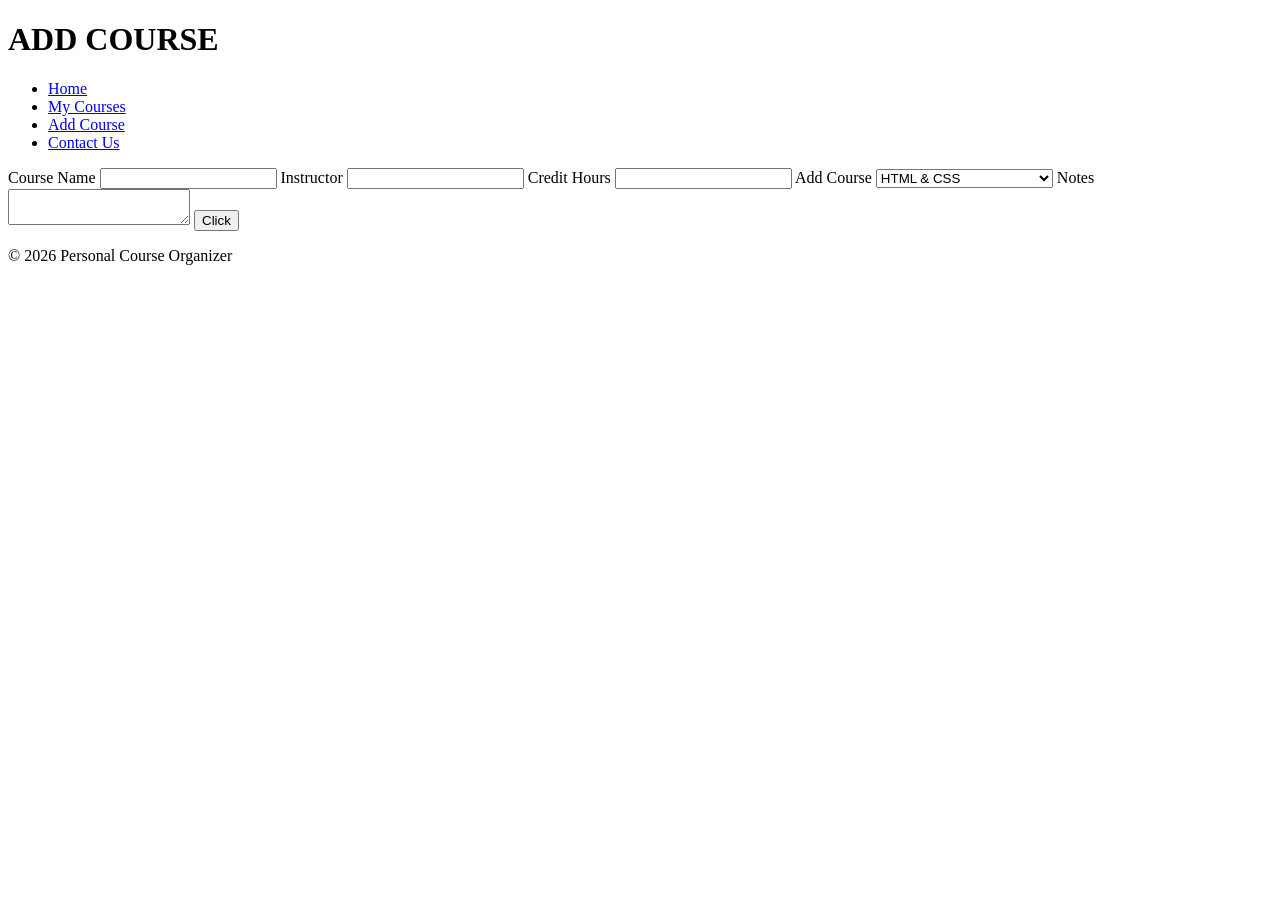
==== index.html @ 3ac28310 "Add files via upload" ====
<!DOCTYPE html>
<html lang="en">
<head>
    <meta charset="UTF-8">
    <meta name="viewport" content="width=device-width, initial-scale=1.0">
    <title>Add Course</title>
    <link rel="stylesheet" href="style.css">
</head>

<body>

    <header>
        <h1>ADD COURSE</h1>
    </header>

    <nav>
        <ul>
            <li><a href="index.html">Home</a></li>
            <li><a href="course.html">My Courses</a></li>
            <li><a href="couurse.html">Add Course</a></li>
            <li><a href="contact.html">Contact Us</a></li>
        </ul>
    </nav>

    <main>
        <section>
            <form>
                <label>Course Name</label>
                <input type="text" required>

                <label>Instructor</label>
                <input type="text" required>

                <label>Credit Hours</label>
                <input type="number" required>

                <label>Add Course</label>
                <select name="addcourses">
                    <option value="html-css">HTML & CSS</option>
                    <option value="math">Math</option>
                    <option value="programming-language-1">Programming Language 1</option>
                </select>

                <label>Notes</label>
                <textarea></textarea>

                <input type="submit" value="Click">
            </form>
        </section>
    </main>

    <footer>
        <p>© 2026 Personal Course Organizer</p>
    </footer>

</body>
</html>
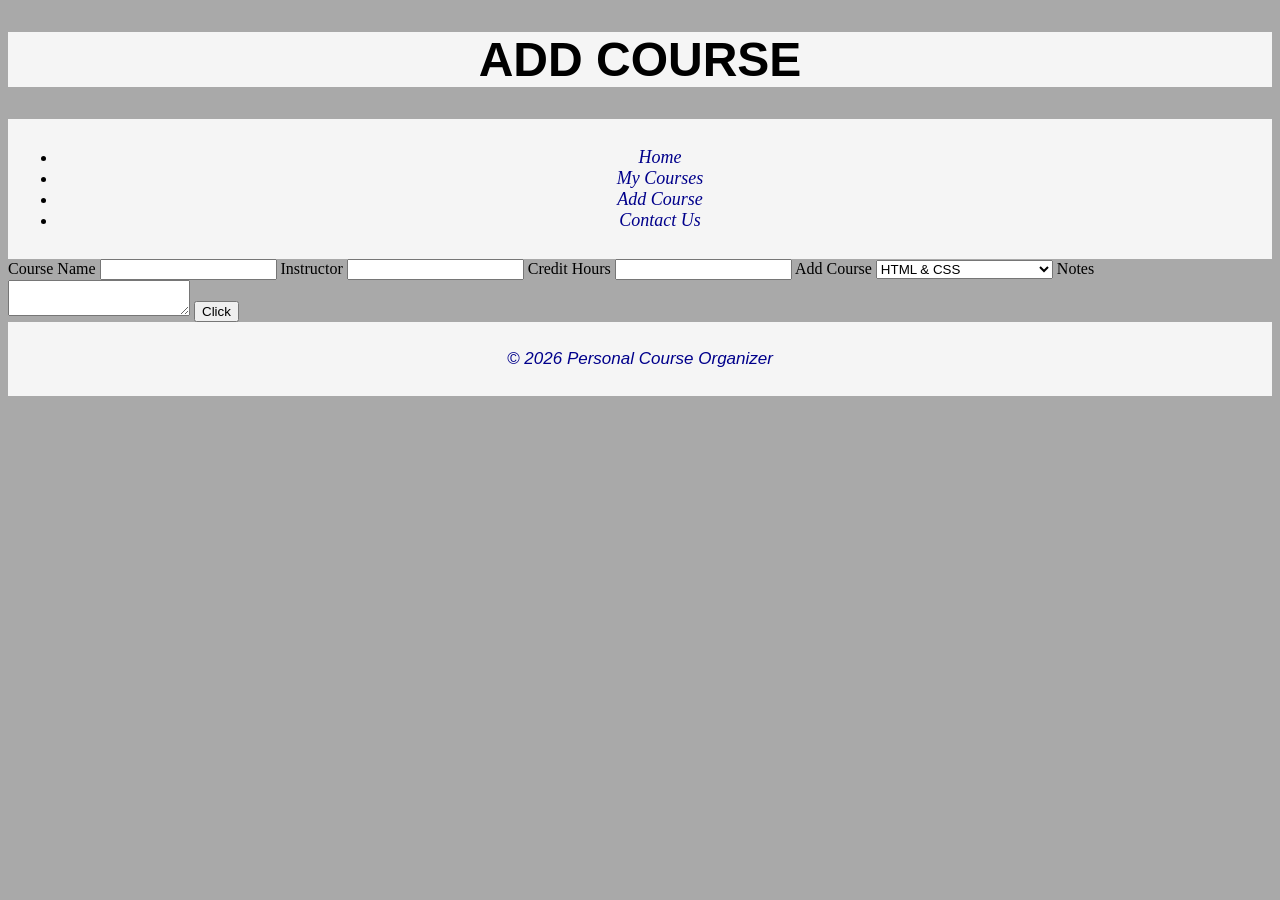
==== commit c85a1a05: "Update index.html" ====
--- a/index.html
+++ b/index.html
@@ -4,7 +4,7 @@
     <meta charset="UTF-8">
     <meta name="viewport" content="width=device-width, initial-scale=1.0">
     <title>Add Course</title>
-    <link rel="stylesheet" href="style.css">
+    <link rel="stylesheet" href="new style.css/newstyle.css">
 </head>
 
 <body>
@@ -54,4 +54,4 @@
     </footer>
 
 </body>
-</html>+</html>
--- a/new style.css/newstyle.css
+++ b/new style.css/newstyle.css
@@ -0,0 +1,101 @@
+header {
+    font-size: 24px;
+    font-family: Arial, Helvetica, sans-serif;
+    text-align: center;
+    background-color: whitesmoke;
+}
+
+h3, h2 {
+    text-align: center;
+    font-family: Arial, Helvetica, sans-serif;
+}
+
+b {
+    font-size: 20px;
+    font-family: Arial, Helvetica, sans-serif;
+    text-align: center;
+}
+
+p {
+    font-family: Arial, Helvetica, sans-serif;
+    font-size: 17px;
+    text-align: center;
+}
+
+nav {
+    text-align: center;
+    font-size: large;
+    font-style: italic;
+    background-color: whitesmoke;
+    padding: 10px;
+}
+
+nav a {
+    color: darkblue;
+    margin: 10px;
+    text-decoration: none;
+}
+
+nav a:hover {
+    color: blueviolet;
+    background-color: darkgrey;
+}
+
+footer {
+    color: darkblue;
+    font-size: large;
+    font-style: italic;
+    text-align: center;
+    background-color: whitesmoke;
+    padding: 10px;
+}
+
+tr:hover {
+    background-color: whitesmoke;
+    text-align: center;
+}
+
+button {
+    color: white;
+    background-color: darkblue;
+    padding: 10px 20px;
+    border: none;
+    border-radius: 5px;
+    margin: 10px;
+}
+
+button:hover {
+    background-color: blueviolet;
+    text-align: center;
+}
+
+table {
+    width: 100%;
+    border-collapse: collapse;
+    text-align: center;
+}
+
+th, td {
+    border: 1px solid whitesmoke;
+    padding: 10px;
+    text-align: center;
+}
+
+body {
+    background-color: darkgray;
+}
+
+@media (max-width: 768px) {
+    nav a {
+        display: block;
+        margin: 10px 0;
+    }
+
+    table {
+        font-size: 14px;
+    }
+
+    button {
+        width: 100%;
+    }
+}
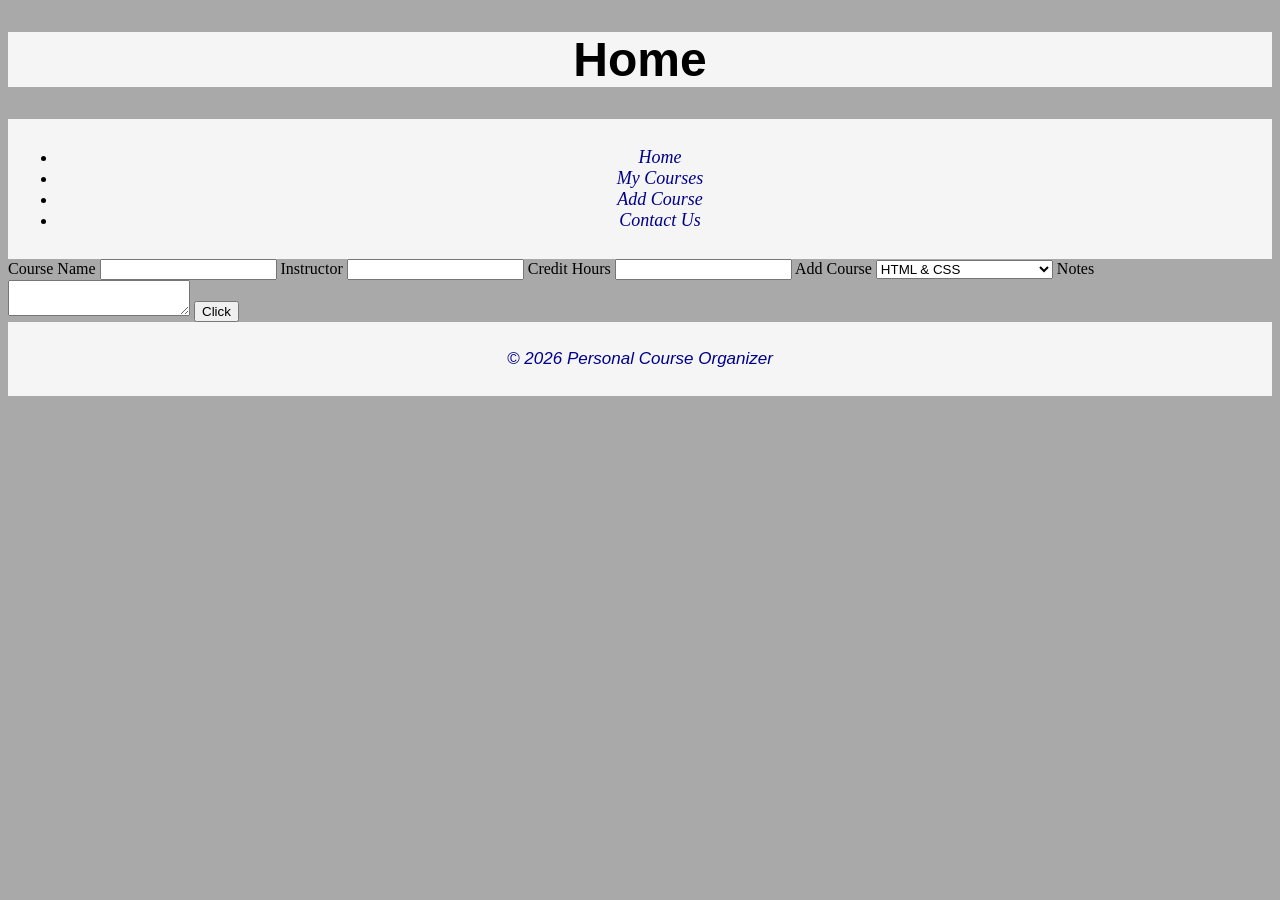
==== commit 1d3cc0ee: "Update index.html" ====
--- a/index.html
+++ b/index.html
@@ -10,7 +10,7 @@
 <body>
 
     <header>
-        <h1>ADD COURSE</h1>
+        <h1>Home</h1>
     </header>
 
     <nav>
